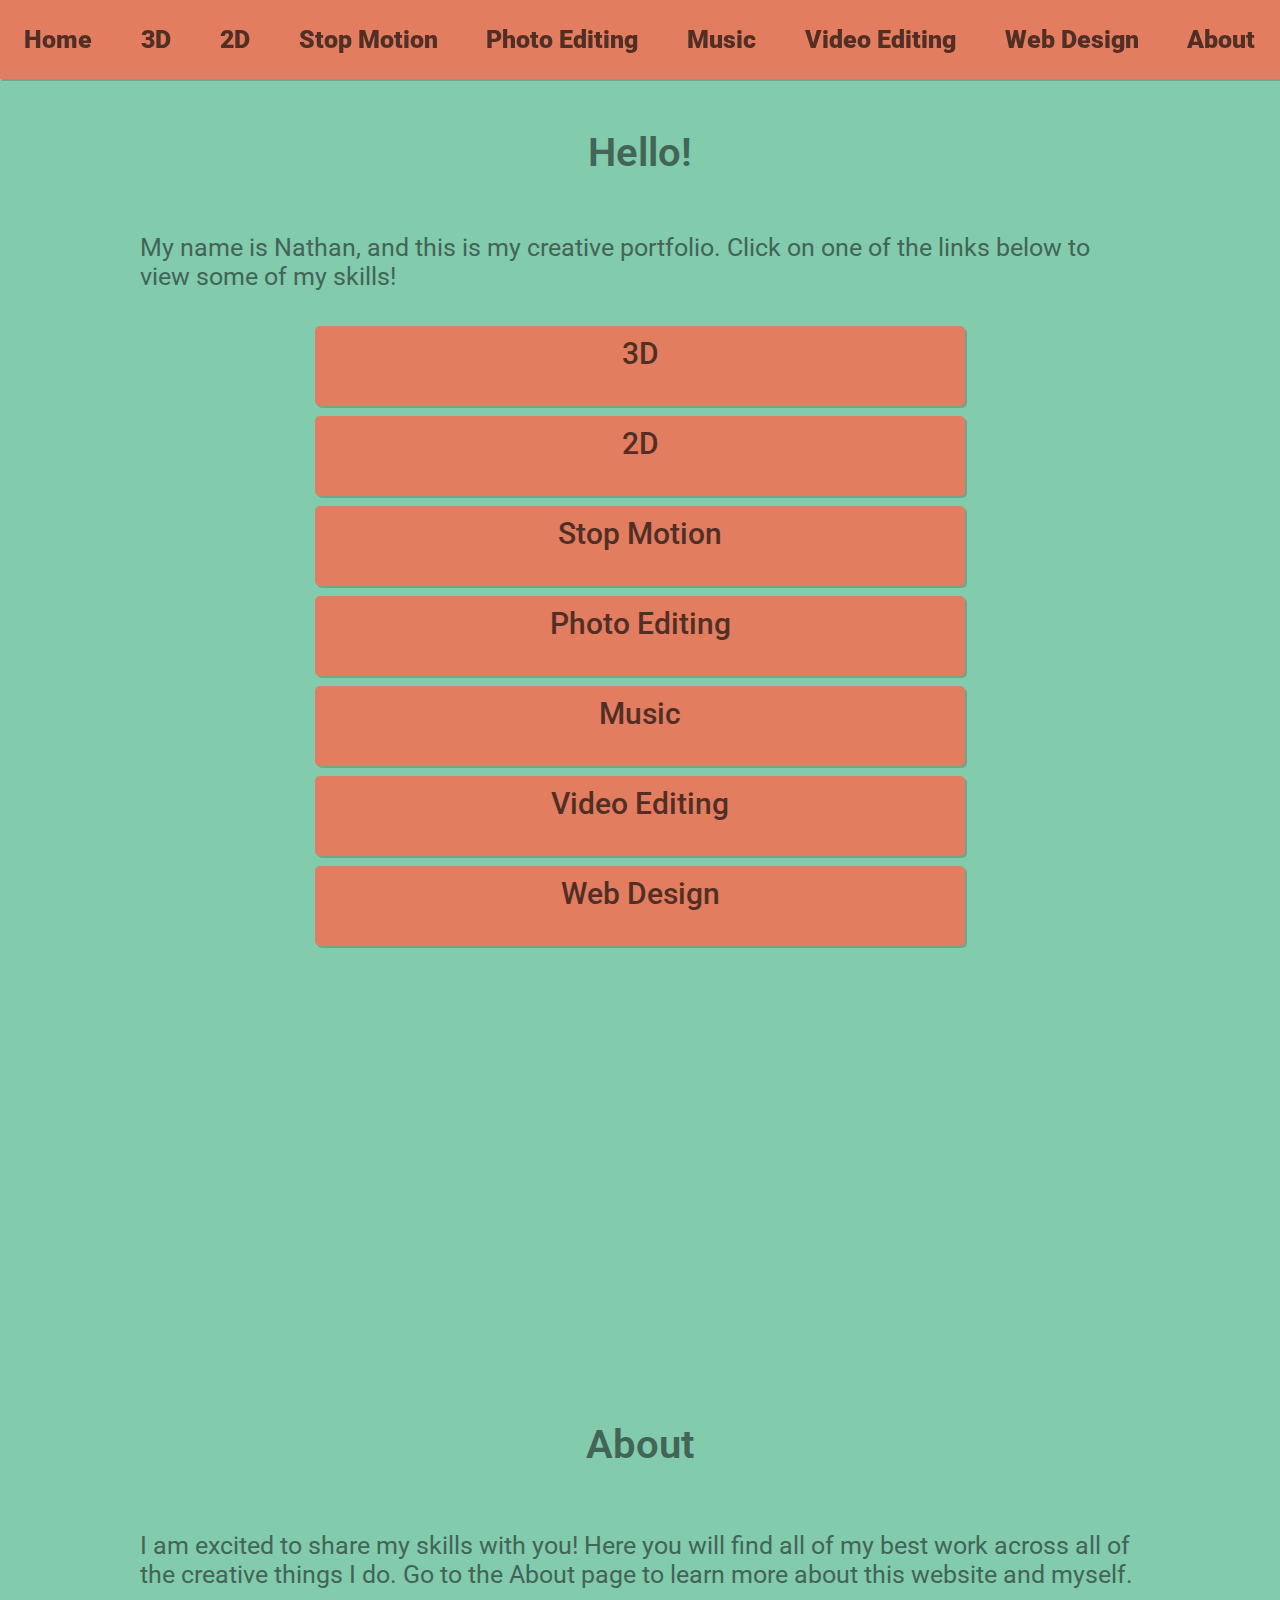
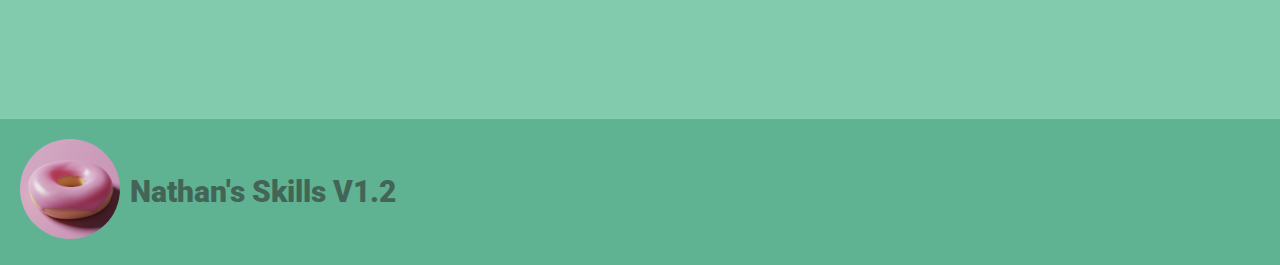
==== index.html @ 0825bd36 "Add files via upload" ====
<!DOCTYPE html>
<html>
  <head>
    <title>Home - Nathan's Creative Portfolio | Nathan's Skills</title>
    <link
      rel="icon"
      type="images/x-icon"
      href="/Header_Media/favicon.ico.png"
    />

    <script type="application/ld+json">
      {
        "@context": "https://schema.org/",
        "@type": "Person",
        "name": "Nathan",
        "url": "https://nathansskills.com/",
        "image": "https://github.com/BubMcSquirts/Nathans_Skills_Website/blob/main/Media_Content/Donut_Logo.jpg",
        "sameAs": "https://github.com/BubMcSquirts",
        "jobTitle": "Photo Editer",
        "worksFor": {
          "@type": "Organization",
          "name": "Self-Employed"
        }
      }
    </script>
    <meta name="viewport" content="width=device-width, initial-scale=1.0" />
    <meta
      name="description"
      content="A portfolio of Nathan's creative skills. See Nathan's best 3D renders, 2D animations, music and more!  "
    />
    <link rel="preconnect" href="https://fonts.googleapis.com" />
    <link rel="preconnect" href="https://fonts.gstatic.com" crossorigin />
    <link
      href="https://fonts.googleapis.com/css2?family=Roboto:wght@400;700&display=swap"
      rel="stylesheet"
    />

    <link rel="preconnect" href="https://fonts.googleapis.com" />
    <link rel="preconnect" href="https://fonts.gstatic.com" crossorigin />
    <link
      href="https://fonts.googleapis.com/css2?family=Beau+Rivage&display=swap"
      rel="stylesheet"
    />
    <link rel="stylesheet" href="portfolio.css" />
  </head>
  <body>
    <div class="navigation-master">
      <div class="navigation-menu">
        <a class="links" href="index.html">Home</a>
        <a class="links" href="3D.html" target="_blank">3D</a>
        <a class="links" href="2D.html" target="_blank">2D</a>
        <a class="links" href="stop_motion.html" target="_blank">Stop Motion</a>
        <a class="links" href="photo_editing.html" target="_blank"
          >Photo Editing</a
        >
        <a class="links" href="music.html" target="_blank">Music</a>
        <a class="links" href="video_editing.html" target="_blank"
          >Video Editing</a
        >
        <a class="links" href="web_design.html" target="_blank">Web Design</a>
        <a class="links" href="about.html" target="_blank">About</a>
      </div>
    </div>
    <div>
      <div>
        <img
          alt="the sun is a donut"
          class="header-image"
          src="Header_Media/The Sun is A Donut.png"
        />
      </div>
    </div>
    <div class="introduction-box">
      <h1 class="page-title">Hello!</h1>
      <div class="page-introduction">
        My name is Nathan, and this is my creative portfolio. Click on one of
        the links below to view some of my skills!
      </div>
    </div>
    <div class="skills-bubbles-master">
      <a class="skills-bubbles" href="3D.html" target="_blank">3D</a>
      <a class="skills-bubbles" href="2D.html" target="_blank">2D</a>
      <a class="skills-bubbles" href="stop_motion.html" target="_blank"
        >Stop Motion</a
      >
      <a class="skills-bubbles" href="photo_editing.html" target="_blank"
        >Photo Editing</a
      >
      <a class="skills-bubbles" href="music.html" target="_blank">Music</a>
      <a class="skills-bubbles" href="video_editing.html" target="_blank"
        >Video Editing</a
      >
      <a class="skills-bubbles" href="web_design.html" target="_blank"
        >Web Design</a
      >
    </div>
    <div class="introduction-box">
      <h2 class="page-title">About</h2>
      <div class="page-introduction">
        I am excited to share my skills with you! Here you will find all of my
        best work across all of the creative things I do. Go to the About page
        to learn more about this website and myself.
      </div>
    </div>
    <div class="footer">
      <div>
        <img
          alt="nathan's_donut"
          class="footer-picture"
          src="Media_Content/Donut_Logo.jpg"
        />
      </div>
      <div class="footer-text">Nathan's Skills V1.2</div>
    </div>
    <!-- Default Statcounter code for nathansskills.com
https://www.nathansskills.com -->
    <script type="text/javascript">
      var sc_project = 12812436;
      var sc_invisible = 0;
      var sc_security = "b643a900";
      var scJsHost = "https://";
      document.write(
        "<sc" +
          "ript type='text/javascript' src='" +
          scJsHost +
          "statcounter.com/counter/counter.js'></" +
          "script>"
      );
    </script>
    <noscript
      ><div class="statcounter">
        <a title="Web Analytics" href="https://statcounter.com/" target="_blank"
          ><img
            class="statcounter"
            src="https://c.statcounter.com/12812436/0/b643a900/0/"
            alt="Web Analytics"
            referrerpolicy="no-referrer-when-downgrade"
        /></a></div
    ></noscript>
    <!-- End of Statcounter Code -->
  </body>
</html>
---- portfolio.css ----
body {
    margin: 0;
    background-color: #83cbad;
    font-family: roboto;
    color:  #426557;
    font-size: 25px;
}

.navigation-menu {
    box-shadow: 2px 2px rgba(0, 0, 0, 0.179);
    background-color: #E27D60;
    margin: auto;
    display: flex;
    flex-wrap: wrap;
    flex-direction: row;
    align-items: center;
    font-weight: 900;
    width: 100%;
    top: 0;
    position: fixed;
    z-index: 100;
}

.links {
    text-decoration: none;
    background-color: none;
    border-radius: 5px;
    padding: 5px;
    color:  #522f25;
    margin-top: 20px;
    margin-bottom: 20px;
    font-size: 25px;
    margin-left: auto;
    margin-right: auto;
    align-items: center;
    transition: all;
    transition-duration: 0.15s;
}

.links:hover {
    color:  #764234;
    font-size: 25px;
}

.header-image {
    width: 100%;
    height: 400px;
    object-fit: cover;
    align-items: center;
    margin-bottom: 0;
}

.header-video {
    width: 100%;
    height: 600px;
    object-fit: cover;
    align-items: center;
    margin-bottom: 0;
}

.stop-motion-header-image {
    width: 100%;
    height: 500px;
    object-fit: cover;
    align-items: center;
}

.black-bar {
    background-color: #E27D60;
    width: 100%;
    height: 50px;
    margin-top: -10px;
}

.text {
    margin-top: 300px;
    font-size: 30px;
    font-weight: 500;
    margin: auto;
    margin-bottom: 40px;
    display: flex;
    flex-direction: column;
    width: 100%;
    max-width: 1000px;
}

.videos {
    width: 100%;
    max-width: 1000px;
    display: flex;
    flex-direction: column;
    align-items: center;
    margin: auto;
}

.images {
    width: 100%;
    max-width: 1000px;
    display: flex;
    flex-direction: column;
    align-items: center;
    margin: auto;
}

.content-discription {
    width: 100%;
    max-width: 1000px;
    margin-top: 10px;
    margin-left: auto;
    margin-right: auto;
    font-size: 18px;
    font-weight: 400;
    margin-bottom: 20px;
    text-align: center;
    display: flex;
    flex-direction: column;
}

.page-title {
    text-align: center;
    font-size: 40px;
    font-weight: 600;
    margin-top: 100px;
}

.page-introduction {
    margin-bottom: 30px;
    margin-top: 30px;
}

.about-page-headings {
    margin-top: 30px;
    margin-bottom: 30px;
    font-size: 27px;
    font-weight: 600;
    width: 100%;
    max-width: 1000px;
    display: flex;
    flex-direction: column;
    align-items: flex-start;
}

.page-introduction-start {
    font-size: 27px;
    width: 100%;
    max-width: 1000px;
    margin: auto;
    display: flex;
    flex-direction: column;
    align-items: flex-start;
}

.introduction-box {
    max-width: 1000px;
    margin: auto;
    display: flex;
    flex-direction: column;
    align-items: center;
}

.skills-bubbles-master {
    font-size: 30px;
    font-weight: 500;
    color:  #522f25;
    display: flex;
    flex-direction:column;
    align-items: center;
    width: 100%;
    max-width: 700px;
    height: 1000px;
    margin: auto;
}

.skills-bubbles {
    text-decoration: none;
    width: 90%;
    height: 60px;
    background-color: #E27D60;
    color: #522f25;
    border-radius: 5px;
    padding: 10px;
    margin: 5px;
    display: flex;
    flex-direction: column;
    align-items: center;
    box-shadow: 2px 2px rgba(0, 0, 0, 0.179);
    transition: all;
    transition-duration: 0.3s;
}

.skills-bubbles:hover{
    font-size: 40px;
    width: 750px;
    height: 70px;
    box-shadow: 6px 6px rgba(0, 0, 0, 0.4);
    color: #83cbad;
}

.skills-bubbles:active{
    font-size: 100px;
    width: 900px;
    height: 500px;
    box-shadow: 10px 10px rgba(0, 0, 0, 0.8);
    color: #83cbad;
}

.audio-master{
    display: flex;
    flex-direction: column;
    margin: auto;
    align-items: center;
    width: 500px;
}

.audio-display{
    z-index: 99;
    border-radius: 10px;
    background-color: #E27D60;
    color: #E27D60;
    font-family: roboto;
    width: 100%;
    max-width: 700px;
    height: 100px;
    margin-top: 20px;
    transition: all;
    transition-duration: 0.5s;
}

.audio-display:hover {
    width: 650px;
    height: 112px;
}

.download_link {
    font-size: 25px;
    color: #426557;
    text-decoration: none;
    display: flex;
    flex-direction: row;
    align-items: center;
    margin: auto;
    padding: 20px;
    background-color: #E27D60;
    width: 500px;
    border-radius: 20px;
    box-shadow: 10px 10px rgba(0, 0, 0, 0.444);
    transition: font-size width;
    transition-duration: 0.30s;
}

.download_link:hover {
    box-shadow: 20px 20px rgba(0, 0, 0, 0.444);
    font-size: 30px;
    padding: 30px;
    width: 600px;
}

.download_link:active {
    box-shadow: 30px 30px rgba(0, 0, 0, 0.444);
    font-size: 50px;
    padding: 40px;
    width: 900px
}

.shwinn-images-master {
    display: flex;
    flex-direction: row;
}

.shwinn-images {
    height: 400px;
    display: flex;
    flex-direction: row;
}

.shwinn-images-block-1 {
    display: flex;
    flex-direction: column;
    align-items: flex-start;
    margin: auto;
}

.shwinn-images-block-2 {
    display: flex;
    flex-direction: column;
    align-items: flex-end;
    margin: auto;
}


.resources {
    display: flex;
    flex-direction: column;
    align-items: center;
    margin: auto;
}

.master-resource-description {
    font-size: 30px;
    margin-top: 30px;
    margin-bottom: 30px;
    display: flex;
    flex-direction: column;
    align-items: center;
}

.resource-unit-master {
    display: flex;
    flex-wrap: wrap;
    flex-direction: row;
    align-items: center;
    margin: auto;
}

.individual-resource-links-picture {
    border-radius: 100px;
    height: 160px;
    margin: auto;
    transition: all;
    transition-duration: 0.3s;
    align-items: center;
}

.individual-resource-links-picture:hover{
    height: 200px;
}

.resource-description {
    width: 200px;
    text-align: center;
}
.sch-link {
    color:  #426557;
}

.footer {
    margin-top: 100px;
    display: flex;
    flex-direction: row;
    align-items: center;
    background-color: #60b392;
    padding: 20px;
}

.footer-picture {
    height: 100px;
    border-radius: 50px;
    width: 100px;
    object-fit: cover;
}

.footer-text {
    color:  #426557;;
    margin-left: 10px;
    font-family: roboto;
    font-size: 30px;
    font-weight: 900;
}
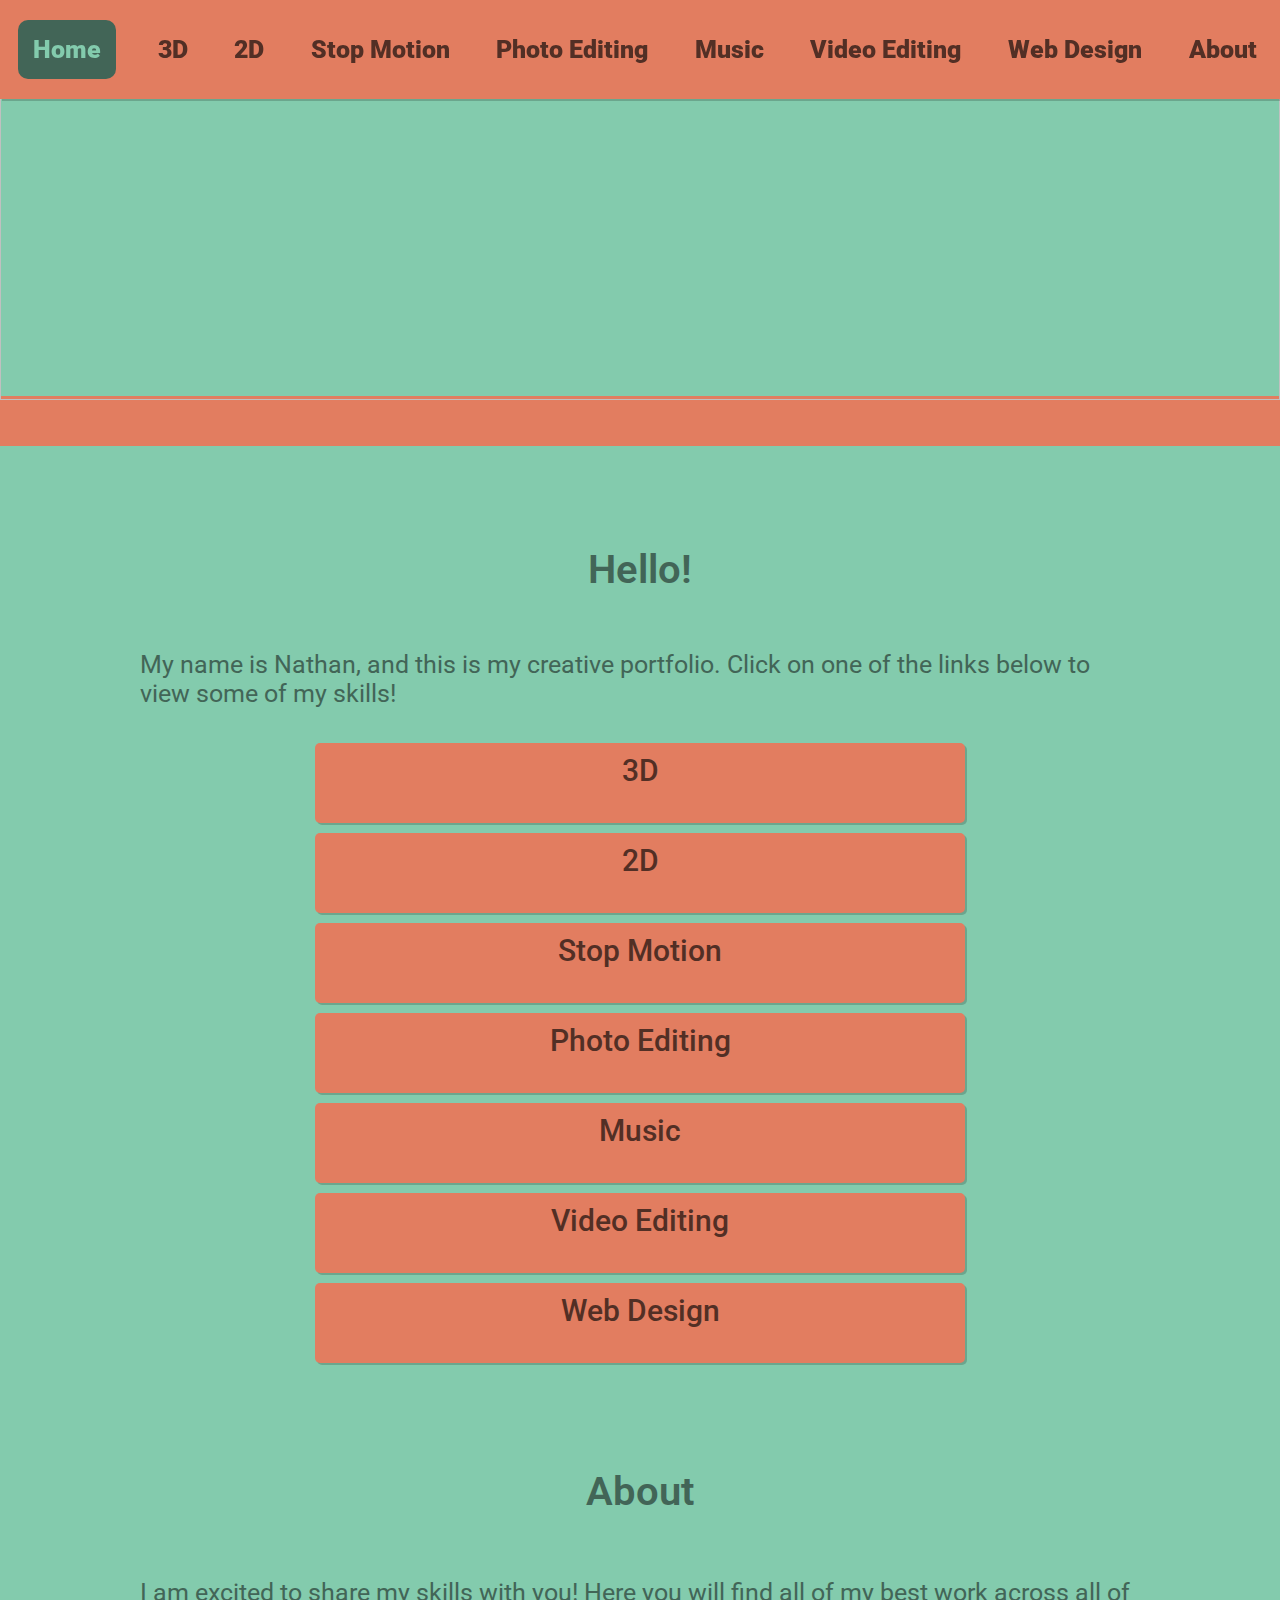
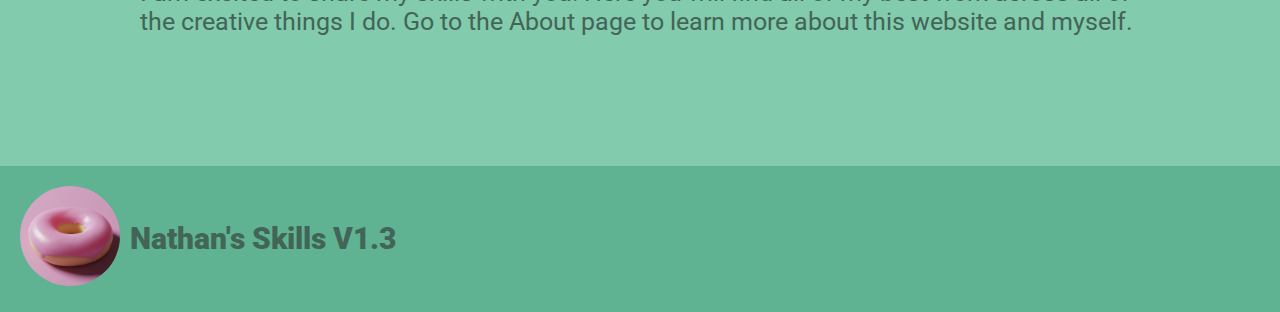
==== commit 0aacfaad: "Add files via upload" ====
--- a/index.html
+++ b/index.html
@@ -7,7 +7,6 @@
       type="images/x-icon"
       href="/Header_Media/favicon.ico.png"
     />
-
     <script type="application/ld+json">
       {
         "@context": "https://schema.org/",
@@ -23,6 +22,26 @@
         }
       }
     </script>
+    <meta property="og:title" content=Nathan's Skills Home>
+    <meta property="og:site_name" content="NathansSkills" />
+    <meta property="og:url" content="www.nathansskills.com" />
+    <meta
+      property="og:description"
+      content="The"
+      home
+      page
+      of
+      my
+      creative
+      portfolio
+      website,
+      nathansskills.
+    />
+    <meta property="og:type" content="" />
+    <meta
+      property="og:image"
+      content="https://nathansskills.com/Media_Content/Donut_Logo.jpg"
+    />
     <meta name="viewport" content="width=device-width, initial-scale=1.0" />
     <meta
       name="description"
@@ -46,30 +65,21 @@
   <body>
     <div class="navigation-master">
       <div class="navigation-menu">
-        <a class="links" href="index.html">Home</a>
-        <a class="links" href="3D.html" target="_blank">3D</a>
-        <a class="links" href="2D.html" target="_blank">2D</a>
-        <a class="links" href="stop_motion.html" target="_blank">Stop Motion</a>
-        <a class="links" href="photo_editing.html" target="_blank"
-          >Photo Editing</a
-        >
-        <a class="links" href="music.html" target="_blank">Music</a>
-        <a class="links" href="video_editing.html" target="_blank"
-          >Video Editing</a
-        >
-        <a class="links" href="web_design.html" target="_blank">Web Design</a>
-        <a class="links" href="about.html" target="_blank">About</a>
+        <a class="special-links" href="index.html">Home</a>
+        <a class="links" href="3D.html">3D</a>
+        <a class="links" href="2D.html">2D</a>
+        <a class="links" href="stop_motion.html">Stop Motion</a>
+        <a class="links" href="photo_editing.html">Photo Editing</a>
+        <a class="links" href="music.html">Music</a>
+        <a class="links" href="video_editing.html">Video Editing</a>
+        <a class="links" href="web_design.html">Web Design</a>
+        <a class="links" href="about.html">About</a>
       </div>
     </div>
     <div>
-      <div>
-        <img
-          alt="the sun is a donut"
-          class="header-image"
-          src="Header_Media/The Sun is A Donut.png"
-        />
-      </div>
+      <img class="header-image" src="Header_Media/The Sun is A Donut.png" />
     </div>
+    <div class="black-bar"></div>
     <div class="introduction-box">
       <h1 class="page-title">Hello!</h1>
       <div class="page-introduction">
@@ -110,7 +120,7 @@
           src="Media_Content/Donut_Logo.jpg"
         />
       </div>
-      <div class="footer-text">Nathan's Skills V1.2</div>
+      <div class="footer-text">Nathan's Skills V1.3</div>
     </div>
     <!-- Default Statcounter code for nathansskills.com
 https://www.nathansskills.com -->
--- a/portfolio.css
+++ b/portfolio.css
@@ -24,7 +24,7 @@
 .links {
     text-decoration: none;
     background-color: none;
-    border-radius: 5px;
+    border-radius: 0px;
     padding: 5px;
     color:  #522f25;
     margin-top: 20px;
@@ -39,8 +39,92 @@
 
 .links:hover {
     color:  #764234;
+    font-size: 35px;
+}
+
+.special-links {
+    text-decoration: none;
+    background-color: #426557;
+    border-radius: 10px;
+    padding: 15px;
+    color:  #83cbad;
+    margin-top: 20px;
+    margin-bottom: 20px;
     font-size: 25px;
-}
+    margin-left: auto;
+    margin-right: auto;
+    align-items: center;
+    transition: all;
+    transition-duration: 0.15s;
+}
+
+.special-links:hover{
+    font-size: 35px;
+}
+
+@media (max-width: 1080px) {
+    .links {
+        font-size: 18px;
+        padding: 3px;
+        margin-top: 14px;
+        margin-bottom: 14px;
+    }
+    .special-links {
+        font-size: 18px;
+        padding: 12px;
+        margin-top: 10px;
+        margin-bottom: 10px;
+    }
+    .special-links:hover{
+        font-size: 24px;
+    }
+    .links:hover{
+        font-size: 24px;
+    }
+}
+
+@media (max-width: 720px) {
+    .links {
+        font-size: 16px;
+        padding: 3px;
+        margin-top: 8px;
+        margin-bottom: 8px;
+    }
+    .special-links {
+        font-size: 16px;
+        padding: 10px;
+        margin-top: 8px;
+        margin-bottom: 8px;
+    }
+    .special-links:hover{
+        font-size: 22px;
+    }
+    .links:hover{
+        font-size: 22px;
+    }
+}
+
+@media (max-width: 400px) {
+    .links {
+        font-size: 14px;
+        padding: 2px;
+        margin-top: 6px;
+        margin-bottom: 6px;
+    }
+    .special-links {
+        font-size: 14px;
+        padding: 2px;
+        margin-top: 6px;
+        margin-bottom: 6px;
+    }
+    .special-links:hover{
+        font-size: 8px;
+    }
+    .links:hover{
+        font-size: 8px;
+    }
+}
+
 
 .header-image {
     width: 100%;
@@ -167,7 +251,7 @@
     align-items: center;
     width: 100%;
     max-width: 700px;
-    height: 1000px;
+    height: 100%;
     margin: auto;
 }
 
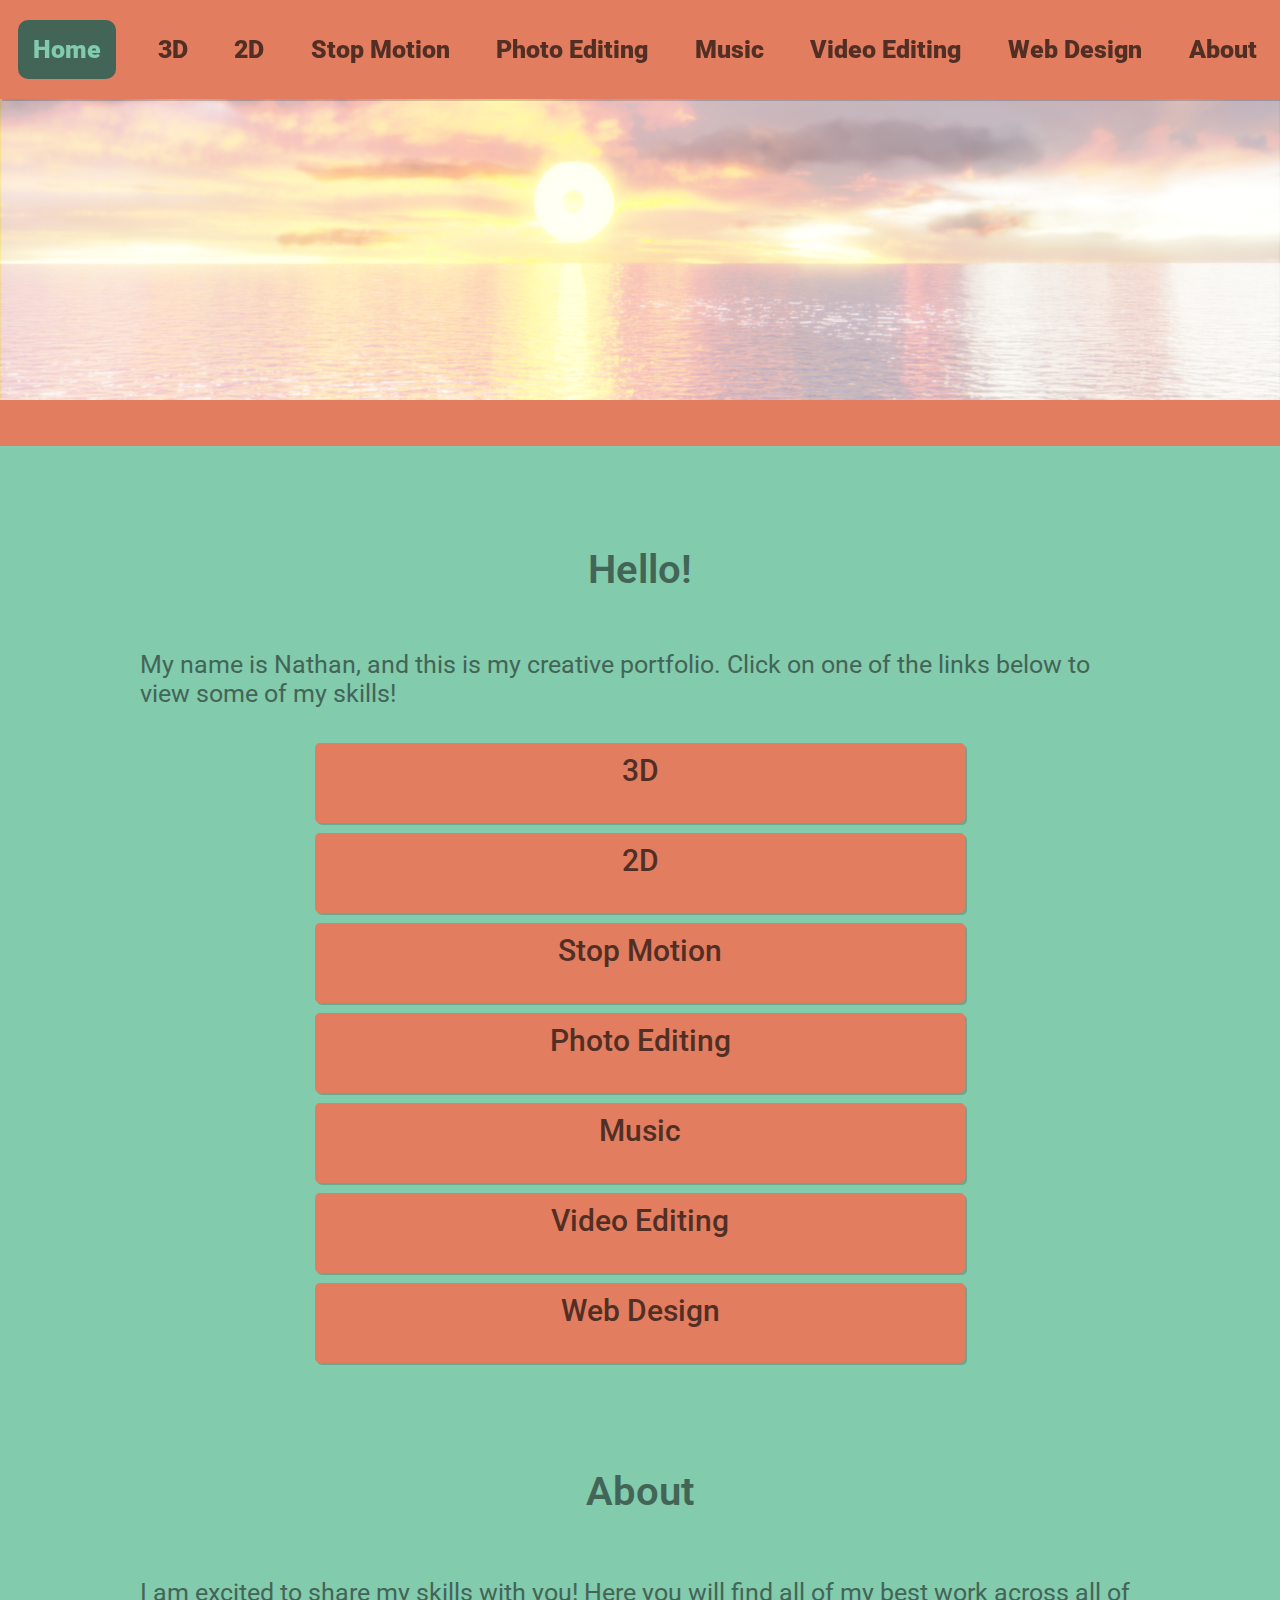
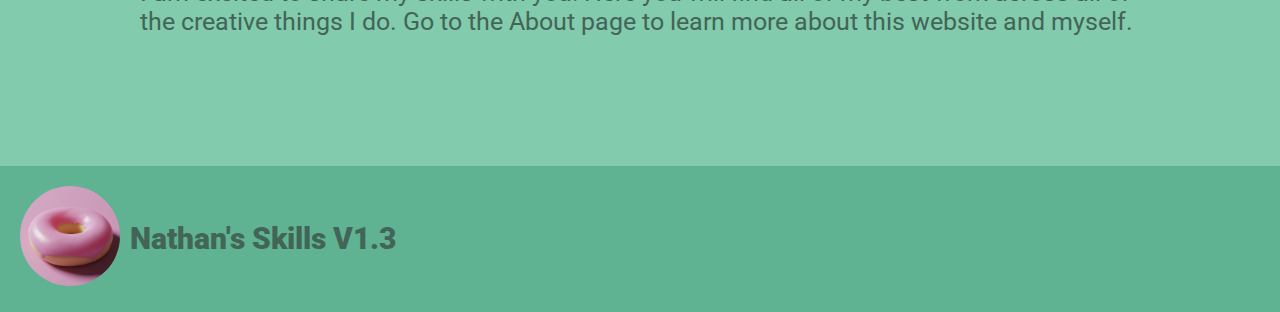
==== commit bb00730f: "Add files via upload" ====
--- a/index.html
+++ b/index.html
@@ -2,11 +2,7 @@
 <html>
   <head>
     <title>Home - Nathan's Creative Portfolio | Nathan's Skills</title>
-    <link
-      rel="icon"
-      type="images/x-icon"
-      href="/Header_Media/favicon.ico.png"
-    />
+    <link rel="icon" type="images/x-icon" href="Header_Media/favicon.ico.png" />
     <script type="application/ld+json">
       {
         "@context": "https://schema.org/",
--- a/portfolio.css
+++ b/portfolio.css
@@ -168,6 +168,22 @@
     max-width: 1000px;
 }
 
+.text-links{
+    color: #426557;
+    text-decoration: underline;
+    transition: all;
+    transition-duration: 0.15s;
+}
+
+.text-links:hover{
+    color: #E27D60;
+    text-decoration: none;
+    padding: 1%;
+    font-size: 120%;
+    background-color: #426557;
+    border-radius: 6px;
+}
+
 .videos {
     width: 100%;
     max-width: 1000px;
@@ -196,8 +212,6 @@
     font-weight: 400;
     margin-bottom: 20px;
     text-align: center;
-    display: flex;
-    flex-direction: column;
 }
 
 .page-title {
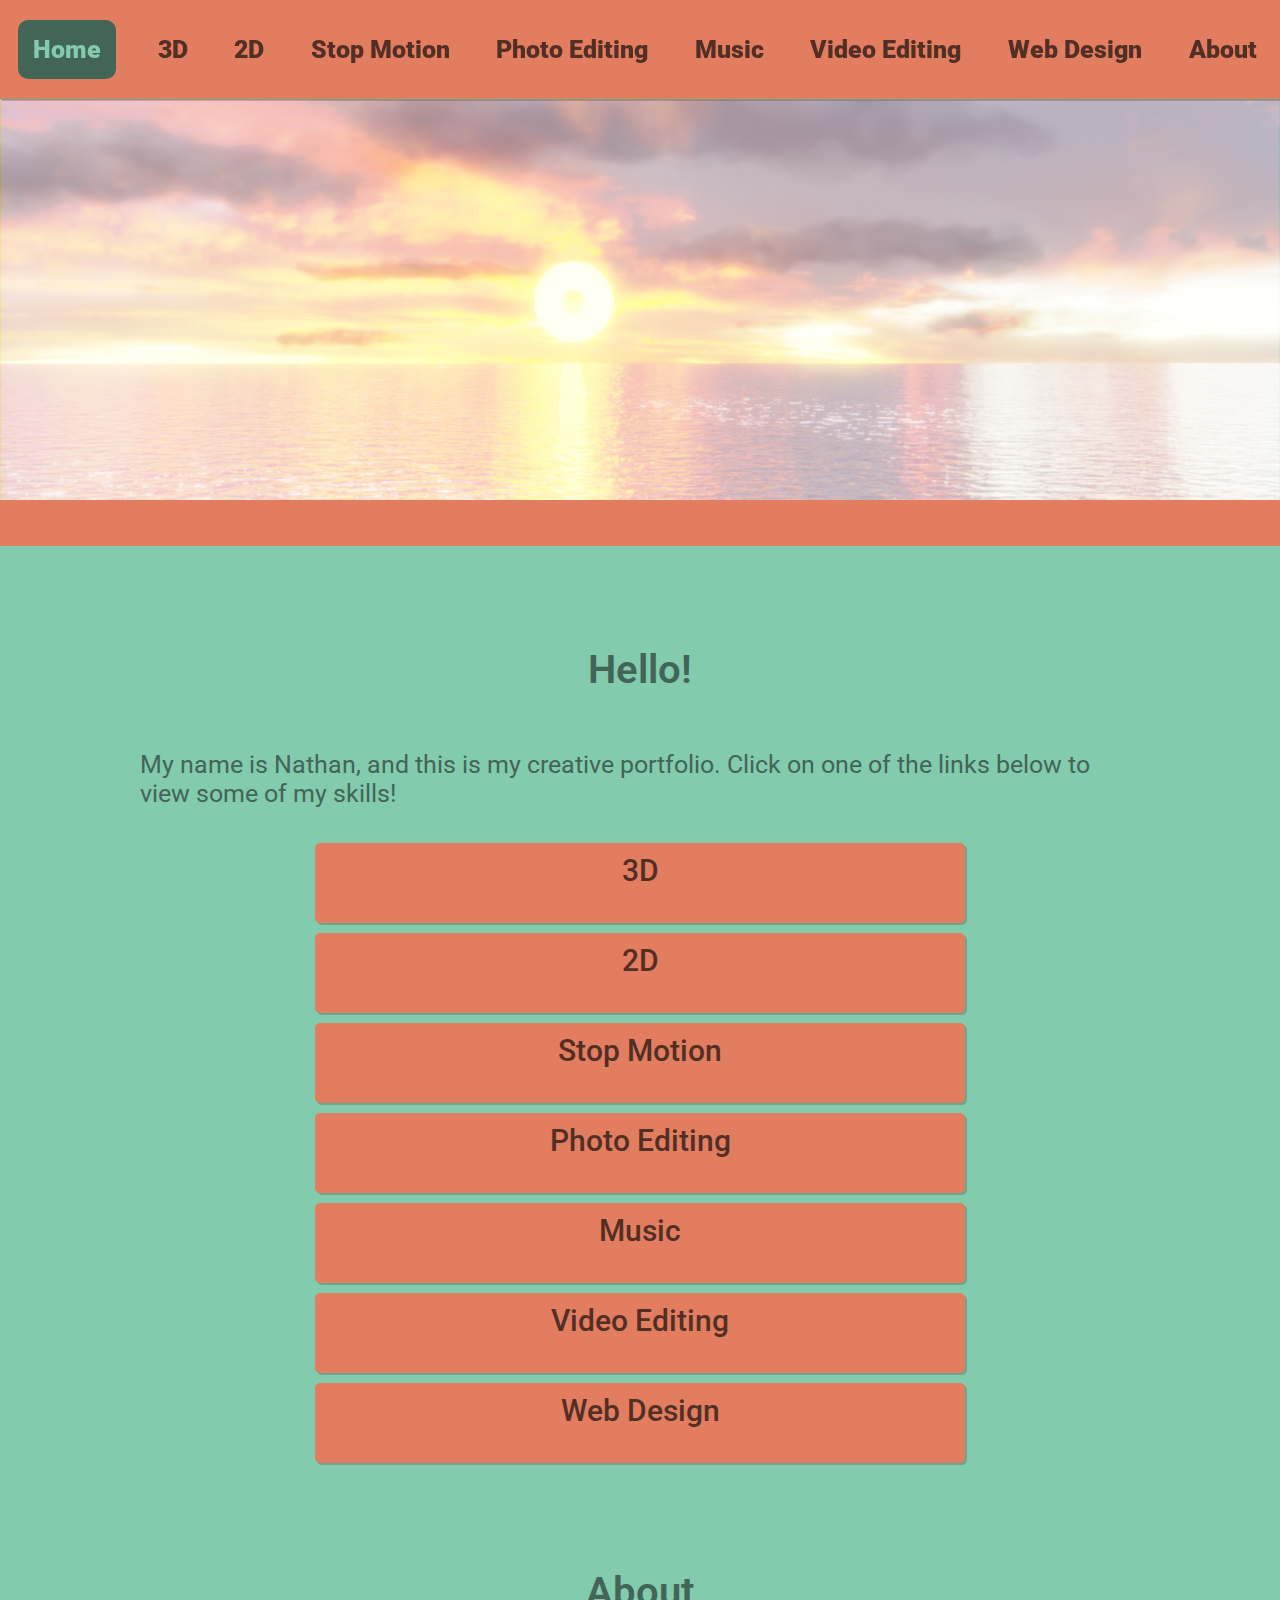
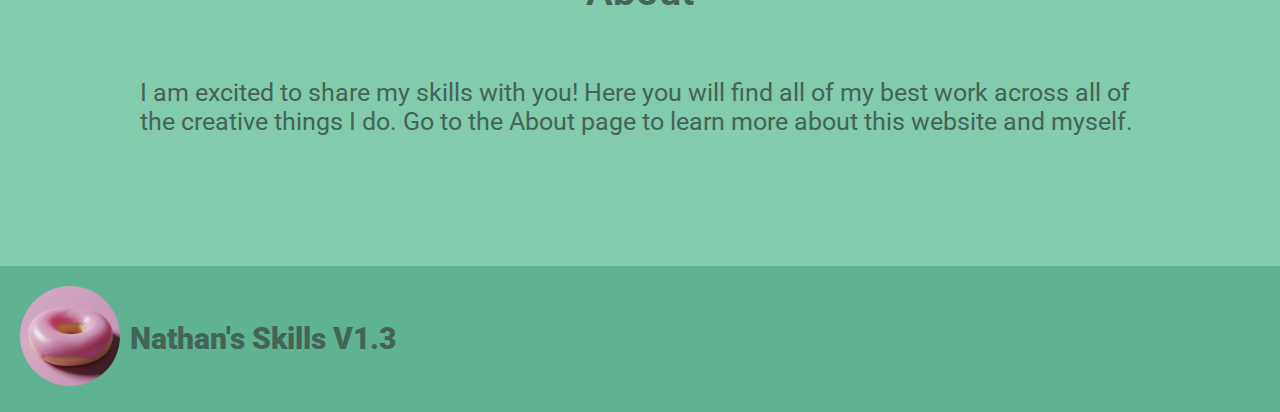
==== commit 38882b42: "Add files via upload" ====
--- a/index.html
+++ b/index.html
@@ -18,20 +18,20 @@
         }
       }
     </script>
-    <meta property="og:title" content=Nathan's Skills Home>
+    <meta property="og:title" content="Nathans Skills Home" />
     <meta property="og:site_name" content="NathansSkills" />
     <meta property="og:url" content="www.nathansskills.com" />
     <meta
       property="og:description"
-      content="The"
+      content="The
       home
       page
       of
-      my
+      Nathan's
       creative
       portfolio
       website,
-      nathansskills.
+      nathansskills."
     />
     <meta property="og:type" content="" />
     <meta
--- a/portfolio.css
+++ b/portfolio.css
@@ -132,6 +132,7 @@
     object-fit: cover;
     align-items: center;
     margin-bottom: 0;
+    margin-top: 100px;
 }
 
 .header-video {
@@ -140,6 +141,7 @@
     object-fit: cover;
     align-items: center;
     margin-bottom: 0;
+    margin-top: 100px;
 }
 
 .stop-motion-header-image {
